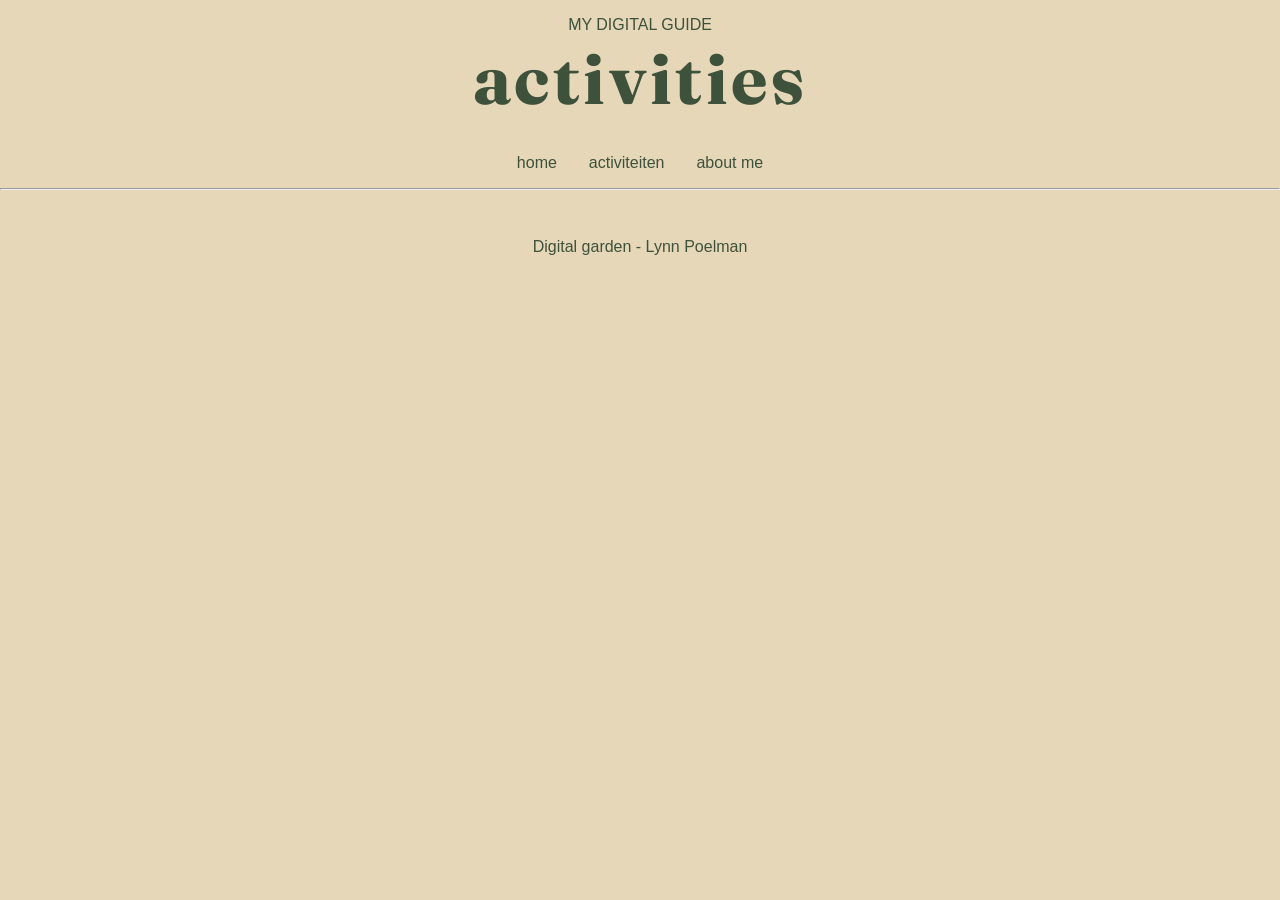
==== aboutme.html @ 1214835e "veranderingen" ====
<!doctype html>
<html lang="en">
  <head>
    <meta charset="UTF-8" />
    <meta name="viewport" content="width=device-width, initial-scale=1.0" />
    <meta name="author" content="[Lynn]" />

    <title>[Digitaal Tuintje van Lynn]</title>
    <link rel="stylesheet" href="./assets/style/normal.css" />
    <!-- Importeer het webring component, voeg jouw eigen domein toe in data-page -->
    <script
      data-page="[https://voorbeeld.nl]"
      src="https://digitaaltuintje.nl/webring.js"
      defer
    ></script>
  </head>

  <header>
    <p>MY DIGITAL GUIDE</p>
    <h1>activities</h1>

    <nav>
      <a href="index.html">home</a>
      <a href="activiteiten.html">activiteiten</a>
      <a href="aboutme.html">about me</a>
    </nav>

    <hr />
  </header>
<footer>
      <p>Digital garden - Lynn Poelman</p>
    </footer>
  </body>
</html>
---- assets/style/normal.css ----
/* HIER KOMT JOUW CSS */
@font-face {
  font-family: "fraunces";
  src: url(../type/Fraunces/Fraunces-VariableFont_SOFT\,WONK\,opsz\,wght.ttf);
  font-weight: 400;
  font-style: normal;
}

@font-face {
  font-family: "fraunces";
  src: url(../type/Fraunces/Fraunces-VariableFont_SOFT\,WONK\,opsz\,wght.ttf);
  font-weight: 700;
  font-style: normal;
}

@font-face {
  font-family: "inter";
  src: url(../type/Inter/Inter-VariableFont_opsz\,wght.ttf);
  font-weight: 100 900;
  font-style: normal;
}

html {
  /* color-scheme */
  color-scheme: light dark;

  /* custom properties */
  --background: light-dark(#e6d7b9, #3e513b);
  --color: light-dark(#3e513b, #fff5e1);

  --color-h1: light-dark(#2c3a2e, #cdba93);
}

header {
  background: light-dark (#fff5e1, #556b4d);
  width: 100%;
  padding-top: 1em;
  padding-bottom: 0;
  margin-bottom: 3em;
}

h1 {
  font-family: "fraunces", Arial, Helvetica, sans-serif;
  text-align: center;
  font-size: 4.5em;
  letter-spacing: 0.05em;
  font-weight: 700;
  margin: 0;
}

header > nav {
  display: flex;
  justify-content: center;
  align-items: center;
  text-wrap: wrap;
  margin-top: 2em;
  margin-bottom: 1em;
  gap: 2em;
  width: 100%;
  padding: 0;
}

header > nav a {
  text-decoration: none;
  font-family: "inter", arial;
  color: var(--color);
  font-size: 1em;
  font-weight: 400;
  text-align: center;
  display: block;
}

header > nav a:hover {
  text-decoration: underline;
}

p {
  text-align: center;
  font-weight: 400;
  font-size: var(--step-0);
  margin: 0;
}

body {
  font-family: "inter", sans-serif;
  font-weight: 100;
  background-color: var(--background);
  color: var(--color);
  font-size: var(--step-0);
  margin: var(--whitespace-s);
}

ul {
  display: grid;
  grid-template-columns: repeat(auto-fit, minmax(15em, 1fr));
  gap: 2em;
  list-style-type: none;
  justify-items: center;
}

article {
  width: 100%;
}

figure {
  position: relative;
  overflow: hidden;
  border-radius: 2em;
}

h2 {
  text-align: center;
  margin: 2.5em;
}

figure > a {
  color: var(--color-h1);
  font-size: var(--step-0);
  font-weight: 700;
  text-decoration: underline;
  position: relative;
}

img {
  width: 100%;
  height: auto;
  display: grid;
  aspect-ratio: 1/ 1;
  margin-block: var(--whitespace-s);
  border-radius: 2em;
  object-fit: cover;
}

figcaption {
  position: absolute;
  inset: 0;
  background: light-dark(#fff5e1, #495e46);
  color: var(--color);
  padding: 1.5em;
  display: flex;
  justify-content: center;
  text-align: center;
  align-items: center;
  flex-direction: column;
  transform: translateY(100%);
  transition: 0.2s ease-in-out;
}

figure:hover > figcaption {
  transform: translateY(0);
}
/*bron: https://developer.mozilla.org/en-US/docs/Web/CSS/Guides/Transitions/Using*/

.webring h2 {
  font-size: 0.1em;
  text-align: left;
}

footer {
  margin: 0;
}
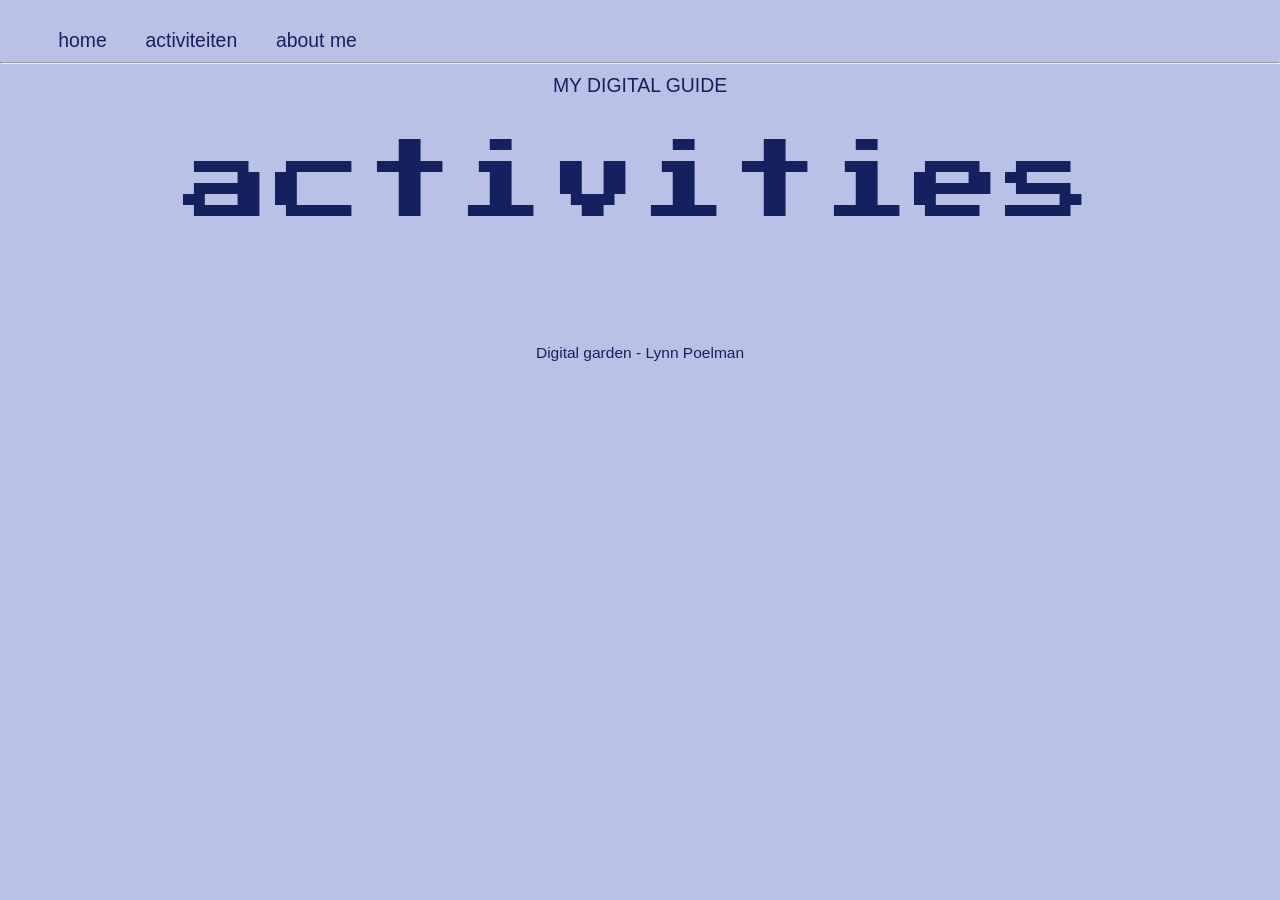
==== commit b8be0163: "probeersel" ====
--- a/aboutme.html
+++ b/aboutme.html
@@ -16,9 +16,6 @@
   </head>
 
   <header>
-    <p>MY DIGITAL GUIDE</p>
-    <h1>activities</h1>
-
     <nav>
       <a href="index.html">home</a>
       <a href="activiteiten.html">activiteiten</a>
@@ -26,7 +23,11 @@
     </nav>
 
     <hr />
+
+    <p>MY DIGITAL GUIDE</p>
+    <h1>activities</h1>
   </header>
+  
 <footer>
       <p>Digital garden - Lynn Poelman</p>
     </footer>
--- a/assets/style/normal.css
+++ b/assets/style/normal.css
@@ -1,35 +1,87 @@
-/* HIER KOMT JOUW CSS */
+/**************************
+* MARK: Section fonts
+**************************/
 @font-face {
   font-family: "fraunces";
-  src: url(../type/Fraunces/Fraunces-VariableFont_SOFT\,WONK\,opsz\,wght.ttf);
+  src: url(../fonts/Fraunces/Fraunces-VariableFont_SOFT\,WONK\,opsz\,wght.ttf);
   font-weight: 400;
   font-style: normal;
 }
 
 @font-face {
   font-family: "fraunces";
-  src: url(../type/Fraunces/Fraunces-VariableFont_SOFT\,WONK\,opsz\,wght.ttf);
+  src: url(../fonts/Fraunces/Fraunces-VariableFont_SOFT\,WONK\,opsz\,wght.ttf);
   font-weight: 700;
   font-style: normal;
 }
 
 @font-face {
-  font-family: "inter";
-  src: url(../type/Inter/Inter-VariableFont_opsz\,wght.ttf);
+  font-family: "press";
+  src: url(../fonts/Press_Start_2P/PressStart2P-Regular.ttf);
   font-weight: 100 900;
   font-style: normal;
 }
+
+/**************************
+* MARK: Custom properties
+**************************/
 
 html {
   /* color-scheme */
   color-scheme: light dark;
 
   /* custom properties */
-  --background: light-dark(#e6d7b9, #3e513b);
-  --color: light-dark(#3e513b, #fff5e1);
-
+  --background: light-dark(#b9c2e6, #15215e);
+  --color: light-dark(#15215e, #b9c2e6);
   --color-h1: light-dark(#2c3a2e, #cdba93);
-}
+
+  --step-0: clamp(1rem, 0.9167rem + 0.3704vw, 1.25rem);
+  --step-1: clamp(1.2rem, 0.975rem + 1vw, 1.875rem);
+  --step-2: clamp(1.44rem, 0.9825rem + 2.0333vw, 2.8125rem);
+  --step-3: clamp(1.728rem, 0.8978rem + 3.69vw, 4.2188rem);
+  --step-4: clamp(2.0736rem, 0.6554rem + 6.303vw, 6.3281rem);
+  --step-5: clamp(2.4883rem, 0.1537rem + 10.3761vw, 9.4922rem);
+}
+
+/**************************
+* MARK: body
+**************************/
+
+body {
+  font-family: "inter", sans-serif;
+  font-weight: 100;
+  background-color: var(--background);
+  color: var(--color);
+  font-size: var(--step-0);
+  margin: var(--whitespace-s);
+
+  display: grid;
+  grid-template-areas:
+    "header header"
+    "main"
+    "footer";
+
+  @media (width > 30em) {
+    grid-template-areas:
+      "header header"
+      "main"
+      "footer";
+  }
+}
+
+/**************************
+* MARK: main
+**************************/
+
+*,
+*::after,
+*::before {
+  box-sizing: border-box;
+}
+
+/**************************
+* MARK: header
+**************************/
 
 header {
   background: light-dark (#fff5e1, #556b4d);
@@ -40,21 +92,22 @@
 }
 
 h1 {
-  font-family: "fraunces", Arial, Helvetica, sans-serif;
+  font-family: "press", "Andale mono";
   text-align: center;
   font-size: 4.5em;
   letter-spacing: 0.05em;
-  font-weight: 700;
-  margin: 0;
+  font-weight: 500;
+  margin-top: 0.5em;
 }
 
 header > nav {
   display: flex;
-  justify-content: center;
+  justify-content: left;
+  margin-left: 3em;
   align-items: center;
   text-wrap: wrap;
-  margin-top: 2em;
-  margin-bottom: 1em;
+  margin-top: 0.5em;
+  margin-bottom: 0em;
   gap: 2em;
   width: 100%;
   padding: 0;
@@ -74,20 +127,15 @@
   text-decoration: underline;
 }
 
+/**************************
+* MARK: articles
+**************************/
+
 p {
   text-align: center;
   font-weight: 400;
   font-size: var(--step-0);
   margin: 0;
-}
-
-body {
-  font-family: "inter", sans-serif;
-  font-weight: 100;
-  background-color: var(--background);
-  color: var(--color);
-  font-size: var(--step-0);
-  margin: var(--whitespace-s);
 }
 
 ul {
@@ -136,6 +184,7 @@
   inset: 0;
   background: light-dark(#fff5e1, #495e46);
   color: var(--color);
+  font-size: var(--step-0);
   padding: 1.5em;
   display: flex;
   justify-content: center;
@@ -156,6 +205,44 @@
   text-align: left;
 }
 
+section {
+  display: flex;
+  align-items: center;
+  background-color: #7984b0;
+  border: 0.1rem solid #3c456a;
+  border-radius: 1.5rem;
+  padding: 1em;
+}
+
+/**************************
+* MARK: footer
+**************************/
+
 footer {
   margin: 0;
-}
+  align-items: center;
+  justify-content: center;
+
+  P {
+    font-size: 0.8em;
+  }
+}
+
+footer > nav {
+  h2 {
+    display: absolute;
+    left: -9999999em;
+  }
+}
+
+/**************************
+* MARK: Section link states
+**************************/
+
+a:hover {
+  color: limegreen;
+}
+
+a:focus {
+  color: limegreen;
+}
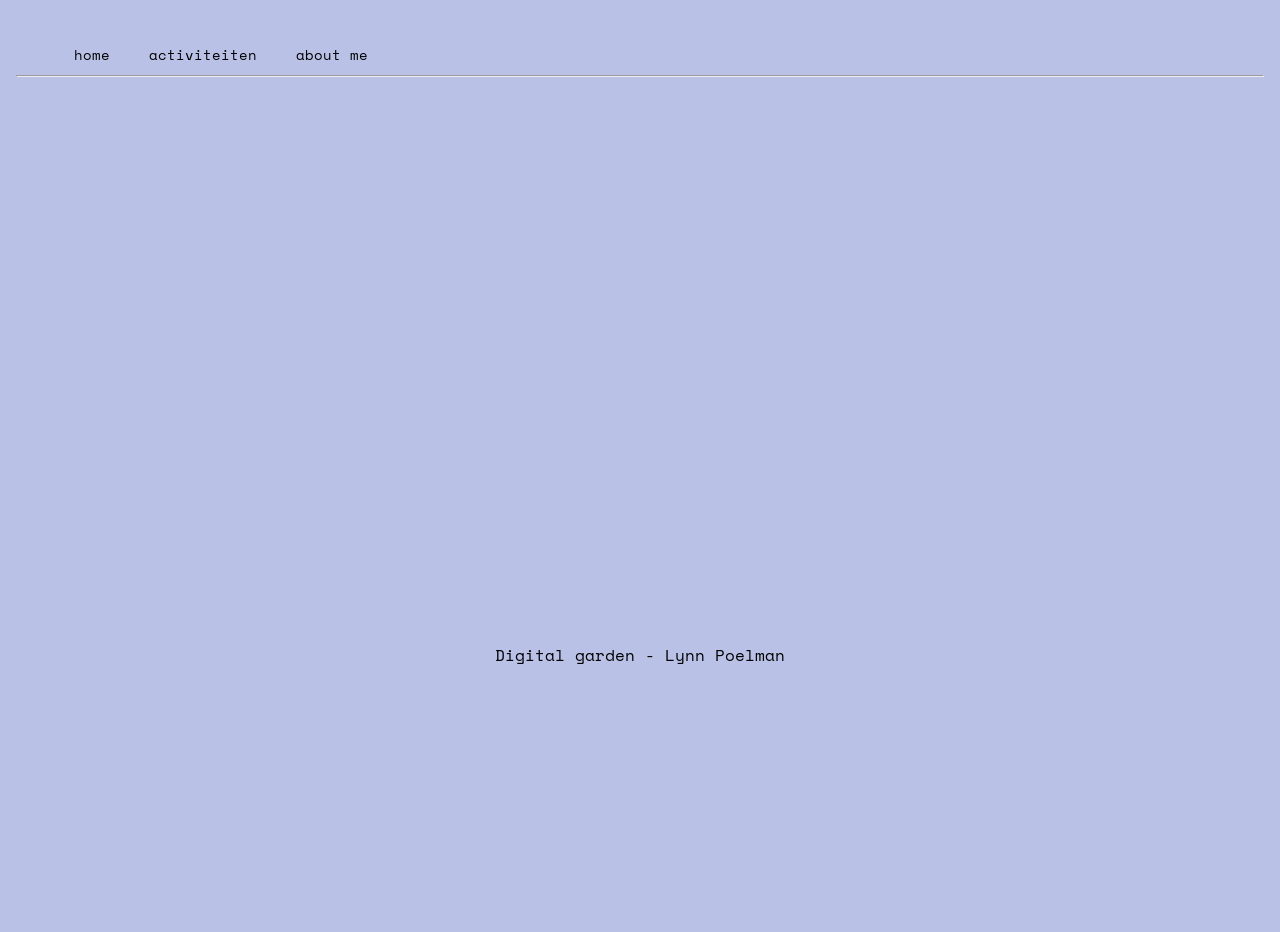
==== commit 60aab0ac: "." ====
--- a/aboutme.html
+++ b/aboutme.html
@@ -21,11 +21,7 @@
       <a href="activiteiten.html">activiteiten</a>
       <a href="aboutme.html">about me</a>
     </nav>
-
     <hr />
-
-    <p>MY DIGITAL GUIDE</p>
-    <h1>activities</h1>
   </header>
   
 <footer>
--- a/assets/style/normal.css
+++ b/assets/style/normal.css
@@ -2,16 +2,9 @@
 * MARK: Section fonts
 **************************/
 @font-face {
-  font-family: "fraunces";
-  src: url(../fonts/Fraunces/Fraunces-VariableFont_SOFT\,WONK\,opsz\,wght.ttf);
+  font-family: "mono";
+  src: url(../fonts/Space_Mono/SpaceMono-Regular.ttf);
   font-weight: 400;
-  font-style: normal;
-}
-
-@font-face {
-  font-family: "fraunces";
-  src: url(../fonts/Fraunces/Fraunces-VariableFont_SOFT\,WONK\,opsz\,wght.ttf);
-  font-weight: 700;
   font-style: normal;
 }
 
@@ -31,8 +24,8 @@
   color-scheme: light dark;
 
   /* custom properties */
-  --background: light-dark(#b9c2e6, #15215e);
-  --color: light-dark(#15215e, #b9c2e6);
+  --background: light-dark(#b9c2e6, #030820);
+  --color: light-dark(##030820, #b9c2e6);
   --color-h1: light-dark(#2c3a2e, #cdba93);
 
   --step-0: clamp(1rem, 0.9167rem + 0.3704vw, 1.25rem);
@@ -41,6 +34,11 @@
   --step-3: clamp(1.728rem, 0.8978rem + 3.69vw, 4.2188rem);
   --step-4: clamp(2.0736rem, 0.6554rem + 6.303vw, 6.3281rem);
   --step-5: clamp(2.4883rem, 0.1537rem + 10.3761vw, 9.4922rem);
+
+  --whitespace-s: 1rem;
+  --whitespace-m: calc(var(--whitespace-s) * 2);
+  --whitespace-l: calc(var(--whitespace-s) * 4);
+  --whitespace-xs: calc(var(--whitespace-s) * 0.5);
 }
 
 /**************************
@@ -48,13 +46,13 @@
 **************************/
 
 body {
-  font-family: "inter", sans-serif;
-  font-weight: 100;
+  font-family: "mono", "Andale mono";
+  font-weight: 400;
   background-color: var(--background);
   color: var(--color);
   font-size: var(--step-0);
   margin: var(--whitespace-s);
-
+  min-height: 100vh;
   display: grid;
   grid-template-areas:
     "header header"
@@ -63,7 +61,7 @@
 
   @media (width > 30em) {
     grid-template-areas:
-      "header header"
+      "header"
       "main"
       "footer";
   }
@@ -84,7 +82,6 @@
 **************************/
 
 header {
-  background: light-dark (#fff5e1, #556b4d);
   width: 100%;
   padding-top: 1em;
   padding-bottom: 0;
@@ -94,7 +91,7 @@
 h1 {
   font-family: "press", "Andale mono";
   text-align: center;
-  font-size: 4.5em;
+  font-size: 4em;
   letter-spacing: 0.05em;
   font-weight: 500;
   margin-top: 0.5em;
@@ -115,9 +112,9 @@
 
 header > nav a {
   text-decoration: none;
-  font-family: "inter", arial;
+  font-family: "mono", "Andale mono";
   color: var(--color);
-  font-size: 1em;
+  font-size: 0.7em;
   font-weight: 400;
   text-align: center;
   display: block;
@@ -125,6 +122,63 @@
 
 header > nav a:hover {
   text-decoration: underline;
+}
+
+/**************************
+* MARK: section
+**************************/
+
+section {
+  display: grid;
+  grid-template-columns: 1fr 12em;
+  gap: 1.5em;
+  margin-inline: auto;
+  width: 100%;
+  max-width: 45em;
+  align-items: center;
+  background-color: #7984b0;
+  border: 0.1rem solid #3c456a;
+  border-radius: 1.5rem;
+  padding: 1.5em;
+  box-shadow: 0 0 1em var(--card-glow, rgba(0, 255, 102, 0.2)); /*bron: www.gemini.com */
+}
+
+section article {
+  display: grid;
+  gap: 0.8em;
+  width: 100%;
+}
+
+section p {
+  line-height: 1.5;
+  font-size: 0.8em;
+  text-align: left;
+}
+
+section a {
+  justify-self: start;
+  display: inline-block;
+  text-align: center;
+  padding: 0.5em 1.2em;
+  background-color: aliceblue;
+  color: #15215e;
+  font-weight: 600;
+  text-decoration: none;
+  border-radius: 2em;
+}
+
+section figure {
+  margin: 0;
+  display: grid;
+  place-items: center;
+}
+
+section img {
+  width: 100%;
+  max-width: 40em;
+  height: auto;
+  aspect-ratio: 1/ 1;
+  object-fit: cover;
 }
 
 /**************************
@@ -158,7 +212,8 @@
 
 h2 {
   text-align: center;
-  margin: 2.5em;
+  margin: 1.5em;
+  line-height: 1.8em;
 }
 
 figure > a {
@@ -169,7 +224,7 @@
   position: relative;
 }
 
-img {
+article img {
   width: 100%;
   height: auto;
   display: grid;
@@ -182,7 +237,7 @@
 figcaption {
   position: absolute;
   inset: 0;
-  background: light-dark(#fff5e1, #495e46);
+  background-color: #7984b0;
   color: var(--color);
   font-size: var(--step-0);
   padding: 1.5em;
@@ -202,16 +257,7 @@
 
 .webring h2 {
   font-size: 0.1em;
-  text-align: left;
-}
-
-section {
-  display: flex;
-  align-items: center;
-  background-color: #7984b0;
-  border: 0.1rem solid #3c456a;
-  border-radius: 1.5rem;
-  padding: 1em;
+  text-align: center;
 }
 
 /**************************
@@ -219,6 +265,7 @@
 **************************/
 
 footer {
+  grid-area: footer;
   margin: 0;
   align-items: center;
   justify-content: center;
@@ -236,6 +283,72 @@
 }
 
 /**************************
+* MARK: cookies
+**************************/
+
+dialog {
+  border: 0.1rem solid #3c456a;
+  border-radius: 1.5em;
+  background-color: grey;
+  max-width: 30em;
+  width: 100%;
+  padding: 0;
+  overflow: hidden;
+
+  h3 {
+    text-align: center;
+    font-weight: 600;
+  }
+
+  form > button {
+    float: right;
+    border-radius: 0;
+    border: 0.1em solid #3c456a;
+    background-color: transparent;
+    padding: 0.2em 0.2em;
+    font-family: "press", "Andale mono";
+    font-size: 1.5em;
+
+    &:first-of-type {
+      border-right: 0.1em solid #3c456a;
+    }
+
+    &:hover {
+      background-color: rgb(204, 200, 200);
+      box-shadow: 0 0 1em var(--card-glow, rgba(0, 255, 102, 0.2)); /*bron: www.gemini.com */
+    }
+  }
+
+  menu {
+    display: grid;
+    grid-template-columns: 1fr 1fr;
+    padding: 0;
+    margin: 2em 0 0 0;
+    list-style: none;
+    border-top: 0.1em solid #3c456a;
+
+    button {
+      background-color: transparent;
+      margin-bottom: 0em;
+      font-family: "mono", "Andale mono";
+      padding: var(--whitespace-s);
+      font-size: var(--step-0);
+      text-align: center;
+      cursor: pointer;
+
+      &:first-of-type {
+        border-right: 0.1em solid #3c456a;
+      }
+
+      &:hover {
+        background-color: rgb(204, 200, 200);
+        box-shadow: 0 0 1em var(--card-glow, rgba(0, 255, 102, 0.2)); /*bron: www.gemini.com */
+      }
+    }
+  }
+}
+
+/**************************
 * MARK: Section link states
 **************************/
 
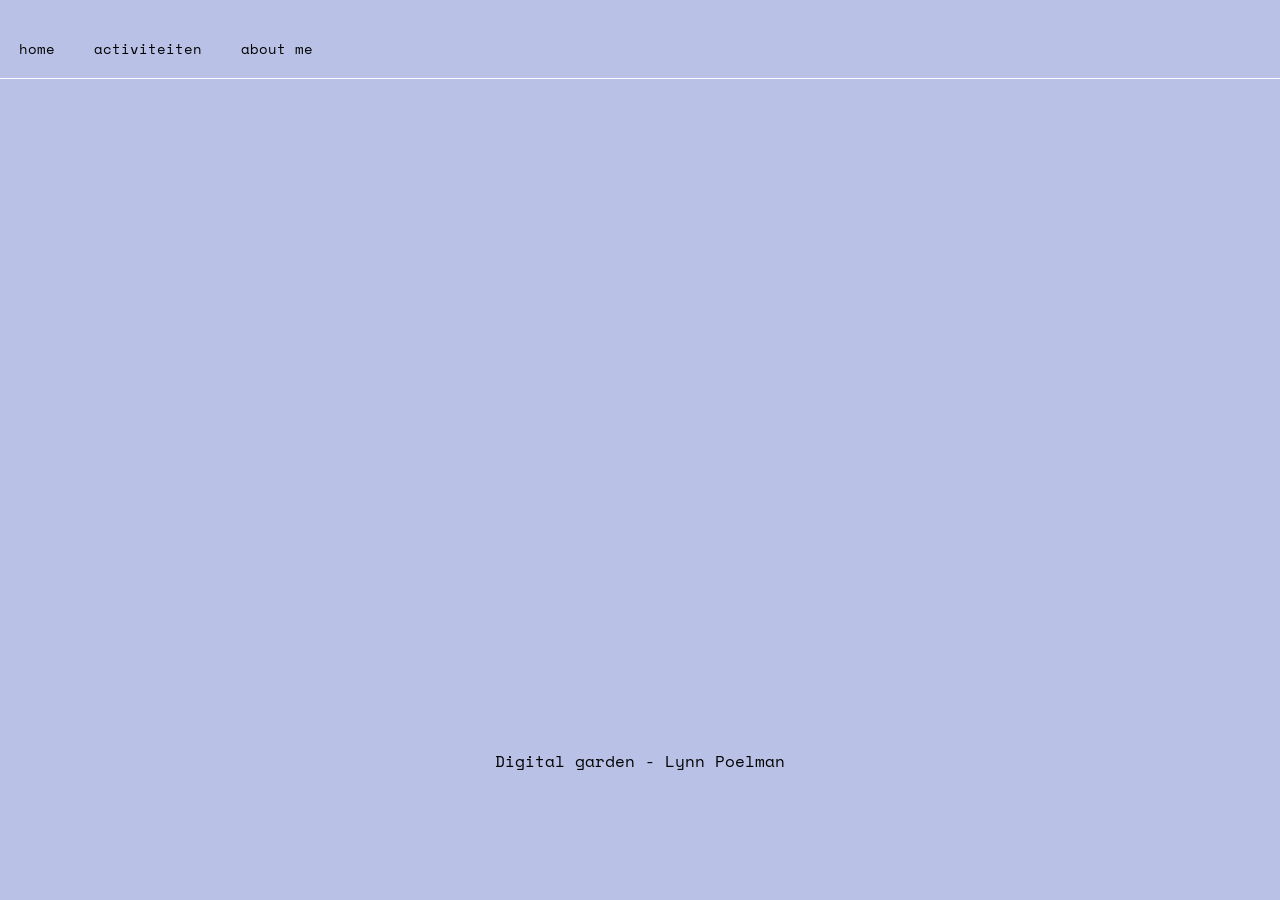
==== commit 1e5495b5: "detail/summary toegevoegd" ====
--- a/aboutme.html
+++ b/aboutme.html
@@ -1,31 +1,29 @@
 <!doctype html>
-<html lang="en">
+<html lang="nl">
   <head>
     <meta charset="UTF-8" />
     <meta name="viewport" content="width=device-width, initial-scale=1.0" />
     <meta name="author" content="[Lynn]" />
 
-    <title>[Digitaal Tuintje van Lynn]</title>
+    <title>Digitaal Tuintje van Lynn</title>
     <link rel="stylesheet" href="./assets/style/normal.css" />
+    <script defer src="script.js"></script>
     <!-- Importeer het webring component, voeg jouw eigen domein toe in data-page -->
-    <script
-      data-page="[https://voorbeeld.nl]"
-      src="https://digitaaltuintje.nl/webring.js"
-      defer
-    ></script>
   </head>
 
-  <header>
-    <nav>
-      <a href="index.html">home</a>
-      <a href="activiteiten.html">activiteiten</a>
-      <a href="aboutme.html">about me</a>
-    </nav>
-    <hr />
-  </header>
-  
-<footer>
+  <body>
+    <header>
+      <nav>
+        <a href="index.html">home</a>
+        <a href="activiteiten.html">activiteiten</a>
+        <a href="aboutme.html">about me</a>
+      </nav>
+    </header>
+
+    <main></main>
+
+    <footer>
       <p>Digital garden - Lynn Poelman</p>
     </footer>
   </body>
-</html>+</html>
--- a/assets/style/normal.css
+++ b/assets/style/normal.css
@@ -13,6 +13,12 @@
   src: url(../fonts/Press_Start_2P/PressStart2P-Regular.ttf);
   font-weight: 100 900;
   font-style: normal;
+}
+
+*,
+*::after,
+*::before {
+  box-sizing: border-box;
 }
 
 /**************************
@@ -51,11 +57,11 @@
   background-color: var(--background);
   color: var(--color);
   font-size: var(--step-0);
-  margin: var(--whitespace-s);
+  margin: 0;
   min-height: 100vh;
   display: grid;
   grid-template-areas:
-    "header header"
+    "header"
     "main"
     "footer";
 
@@ -65,16 +71,6 @@
       "main"
       "footer";
   }
-}
-
-/**************************
-* MARK: main
-**************************/
-
-*,
-*::after,
-*::before {
-  box-sizing: border-box;
 }
 
 /**************************
@@ -95,19 +91,47 @@
   letter-spacing: 0.05em;
   font-weight: 500;
   margin-top: 0.5em;
+  text-shadow:
+    5px 5px 0 #ff005e,
+    10px 10px 0 #00d4ff,
+    15px 15px 0 #fadc51;
+  animation: shadow-dance 2s infinite;
+
+  font-size: clamp(1rem, -0.5rem + 7.5vw, 4rem);
+}
+
+@keyframes shadow-dance {
+  /* https://prismic.io/blog/css-text-animations#7-glitch-effect */
+  0%,
+  100% {
+    text-shadow:
+      5px 5px 0 #ff005e,
+      10px 10px 0 #00d4ff,
+      15px 15px 0 #fadc51;
+  }
+  50% {
+    text-shadow:
+      -5px -5px 0 #fadc51,
+      -10px -10px 0 #00d4ff,
+      -15px -15px 0 #ff005e;
+  }
 }
 
 header > nav {
   display: flex;
   justify-content: left;
-  margin-left: 3em;
+
+  margin: 0;
+  padding: 1em;
+  /* margin-left: 3em; */
   align-items: center;
   text-wrap: wrap;
-  margin-top: 0.5em;
-  margin-bottom: 0em;
+  /* margin-top: 0.5em; */
+  /* margin-bottom: 0em; */
   gap: 2em;
   width: 100%;
-  padding: 0;
+  /* padding: 0; */
+  border-bottom: 0.02em solid white;
 }
 
 header > nav a {
@@ -125,10 +149,23 @@
 }
 
 /**************************
-* MARK: section
-**************************/
-
-section {
+* MARK: main
+**************************/
+
+h2 {
+  text-align: center;
+  font-size: 1.4em;
+}
+
+h3 {
+  font-size: 1.2em;
+}
+
+/**************************
+* MARK: div
+**************************/
+
+div {
   display: grid;
   grid-template-columns: 1fr 12em;
   gap: 1.5em;
@@ -138,24 +175,23 @@
   align-items: center;
   background-color: #7984b0;
   border: 0.1rem solid #3c456a;
-  border-radius: 1.5rem;
   padding: 1.5em;
   box-shadow: 0 0 1em var(--card-glow, rgba(0, 255, 102, 0.2)); /*bron: www.gemini.com */
 }
 
-section article {
+div article {
   display: grid;
   gap: 0.8em;
   width: 100%;
 }
 
-section p {
+div p {
   line-height: 1.5;
   font-size: 0.8em;
   text-align: left;
 }
 
-section a {
+div a {
   justify-self: start;
   display: inline-block;
   text-align: center;
@@ -164,16 +200,27 @@
   color: #15215e;
   font-weight: 600;
   text-decoration: none;
-  border-radius: 2em;
-}
-
-section figure {
+}
+
+a:hover {
+  background: #00d4ff;
+  color: darkblue;
+}
+
+a:active {
+  background: lightgray;
+  color: gray;
+}
+
+footer button:focus-visible {
+  background: red;
+  color: green;
+}
+
+div img {
   margin: 0;
   display: grid;
   place-items: center;
-}
-
-section img {
   width: 100%;
   max-width: 40em;
   height: auto;
@@ -182,82 +229,56 @@
 }
 
 /**************************
-* MARK: articles
-**************************/
-
-p {
-  text-align: center;
-  font-weight: 400;
-  font-size: var(--step-0);
-  margin: 0;
-}
-
-ul {
-  display: grid;
-  grid-template-columns: repeat(auto-fit, minmax(15em, 1fr));
-  gap: 2em;
-  list-style-type: none;
-  justify-items: center;
-}
-
-article {
-  width: 100%;
-}
-
-figure {
-  position: relative;
-  overflow: hidden;
-  border-radius: 2em;
-}
-
-h2 {
-  text-align: center;
-  margin: 1.5em;
-  line-height: 1.8em;
-}
-
-figure > a {
-  color: var(--color-h1);
-  font-size: var(--step-0);
-  font-weight: 700;
-  text-decoration: underline;
-  position: relative;
-}
-
-article img {
-  width: 100%;
-  height: auto;
-  display: grid;
+* MARK: Details
+**************************/
+
+details {
+  /* bron: deepdive detials/summary */
+  display: inline-block;
+  border-width: 0.1em;
+  border-style: solid;
+  border-color: var(--button-color);
+  margin-left: 1em;
+}
+
+summary {
+  padding-block: 1em;
+  padding-inline: 1em;
+}
+
+summary img {
+  width: 15rem;
+  display: block;
+  margin-top: 0.5em;
   aspect-ratio: 1/ 1;
-  margin-block: var(--whitespace-s);
-  border-radius: 2em;
   object-fit: cover;
 }
 
-figcaption {
-  position: absolute;
-  inset: 0;
-  background-color: #7984b0;
-  color: var(--color);
-  font-size: var(--step-0);
-  padding: 1.5em;
-  display: flex;
-  justify-content: center;
-  text-align: center;
-  align-items: center;
-  flex-direction: column;
-  transform: translateY(100%);
-  transition: 0.2s ease-in-out;
-}
-
-figure:hover > figcaption {
-  transform: translateY(0);
-}
-/*bron: https://developer.mozilla.org/en-US/docs/Web/CSS/Guides/Transitions/Using*/
-
-.webring h2 {
-  font-size: 0.1em;
-  text-align: center;
+details p {
+  max-width: 15rem;
+  font-size: 0.8em;
+  text-align: justify;
+}
+
+details:open::details-content {
+  padding-inline: 1em;
+  padding-block: 1em;
+}
+
+details:open summary {
+  border-bottom: 0.1em solid var(--button-color);
+}
+
+details:nth-of-type(1) summary {
+  background-color: #ff005e;
+}
+
+details:nth-of-type(2) summary {
+  background-color: #00d4ff;
+}
+
+details:nth-of-type(3) summary {
+  background-color: #fadc51;
 }
 
 /**************************
@@ -267,6 +288,9 @@
 footer {
   grid-area: footer;
   margin: 0;
+  margin-top: 2em;
+  display: flex;
+  flex-direction: column;
   align-items: center;
   justify-content: center;
 
@@ -285,15 +309,52 @@
 /**************************
 * MARK: cookies
 **************************/
+
+#cookieModal {
+  &:open {
+    display: block !important;
+  }
+}
+
+footer button {
+  justify-self: start;
+  display: inline-block;
+  text-align: center;
+  padding: 0.5em 1.2em;
+  background-color: aliceblue;
+  color: #15215e;
+  font-weight: 600;
+  text-decoration: none;
+}
+
+footer button:hover {
+  background: #00d4ff;
+  color: darkblue;
+}
+
+footer button:active {
+  background: lightgray;
+  color: gray;
+}
+
+footer button:focus-visible {
+  background: red;
+  color: green;
+}
 
 dialog {
   border: 0.1rem solid #3c456a;
   border-radius: 1.5em;
   background-color: grey;
   max-width: 30em;
-  width: 100%;
+  width: calc(100% - 2em);
   padding: 0;
   overflow: hidden;
+
+  &::backdrop {
+    background-color: #0009;
+    backdrop-filter: blur(5px);
+  }
 
   h3 {
     text-align: center;
@@ -301,13 +362,15 @@
   }
 
   form > button {
-    float: right;
-    border-radius: 0;
-    border: 0.1em solid #3c456a;
+    position: absolute;
+    top: 0;
+    right: 0;
     background-color: transparent;
-    padding: 0.2em 0.2em;
+    padding: 0.2em;
     font-family: "press", "Andale mono";
     font-size: 1.5em;
+    cursor: pointer;
+    overflow: hidden;
 
     &:first-of-type {
       border-right: 0.1em solid #3c456a;
@@ -335,9 +398,16 @@
       font-size: var(--step-0);
       text-align: center;
       cursor: pointer;
-
-      &:first-of-type {
-        border-right: 0.1em solid #3c456a;
+      width: 100%;
+
+      li {
+        margin: 0;
+        padding: 0;
+        display: flex;
+
+        &:first-of-type {
+          border-right: 0.1em solid #3c456a;
+        }
       }
 
       &:hover {
@@ -352,10 +422,10 @@
 * MARK: Section link states
 **************************/
 
-a:hover {
+button:hover {
   color: limegreen;
 }
 
-a:focus {
+button:focus {
   color: limegreen;
 }
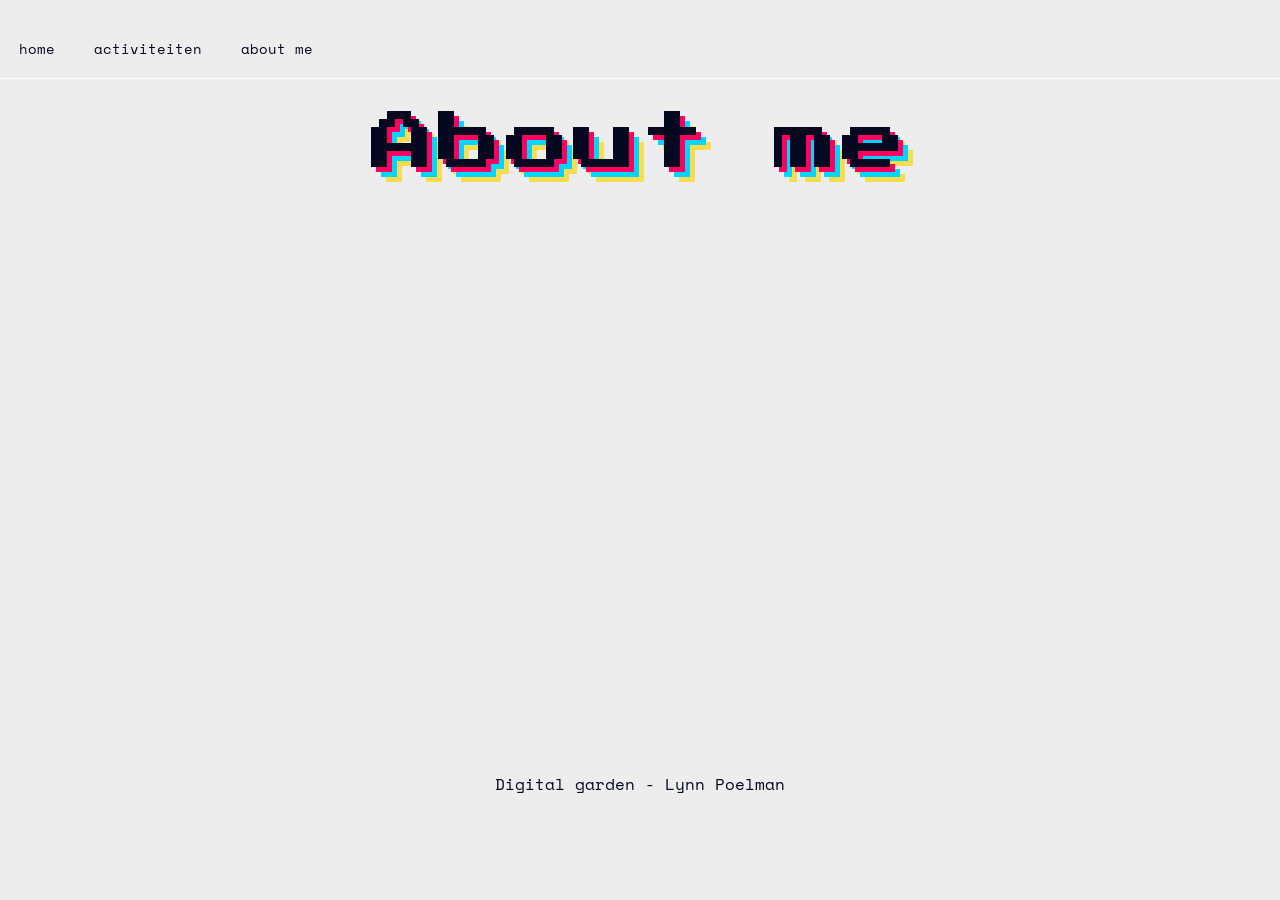
==== commit a2df03b7: "focus" ====
--- a/aboutme.html
+++ b/aboutme.html
@@ -18,6 +18,8 @@
         <a href="activiteiten.html">activiteiten</a>
         <a href="aboutme.html">about me</a>
       </nav>
+
+      <h1>About me</h1>
     </header>
 
     <main></main>
--- a/assets/style/normal.css
+++ b/assets/style/normal.css
@@ -30,9 +30,11 @@
   color-scheme: light dark;
 
   /* custom properties */
-  --background: light-dark(#b9c2e6, #030820);
-  --color: light-dark(##030820, #b9c2e6);
+  --background-color: light-dark(#ededed, #000000);
+  --color: light-dark(#030820, #f8f9fd);
   --color-h1: light-dark(#2c3a2e, #cdba93);
+  --background-div: light-dark(#fadc51, #ff005e);
+  --background-div-border: light-dark(#ff005e, #fadc51);
 
   --step-0: clamp(1rem, 0.9167rem + 0.3704vw, 1.25rem);
   --step-1: clamp(1.2rem, 0.975rem + 1vw, 1.875rem);
@@ -54,7 +56,7 @@
 body {
   font-family: "mono", "Andale mono";
   font-weight: 400;
-  background-color: var(--background);
+  background-color: var(--background-color);
   color: var(--color);
   font-size: var(--step-0);
   margin: 0;
@@ -161,6 +163,23 @@
   font-size: 1.2em;
 }
 
+/*gele blokken onder de div */
+ol {
+  list-style: none;
+  width: 50%;
+  height: 1em;
+  padding: 0;
+  margin-block: 3em;
+
+  background: repeating-linear-gradient(
+    /* deepdive: kleur & gradient */ 90deg,
+    #fadc51 0,
+    #fadc51 1em,
+    transparent 1em,
+    transparent 2em
+  );
+}
+
 /**************************
 * MARK: div
 **************************/
@@ -173,8 +192,8 @@
   width: 100%;
   max-width: 45em;
   align-items: center;
-  background-color: #7984b0;
-  border: 0.1rem solid #3c456a;
+  background-color: var(--background-div);
+  border: 0.1rem solid var(--background-div-border);
   padding: 1.5em;
   box-shadow: 0 0 1em var(--card-glow, rgba(0, 255, 102, 0.2)); /*bron: www.gemini.com */
 }
@@ -231,6 +250,14 @@
 /**************************
 * MARK: Details
 **************************/
+
+section {
+  display: grid;
+  grid-template-columns: repeat(auto-fit, minmax(17rem, 1fr));
+  gap: 2em;
+  justify-items: center;
+  align-items: start;
+}
 
 details {
   /* bron: deepdive detials/summary */
@@ -429,3 +456,12 @@
 button:focus {
   color: limegreen;
 }
+
+:active {
+  background: lightgray;
+  color: gray;
+}
+:focus-visible {
+  background: #fadc51;
+  color: #00d4ff;
+}
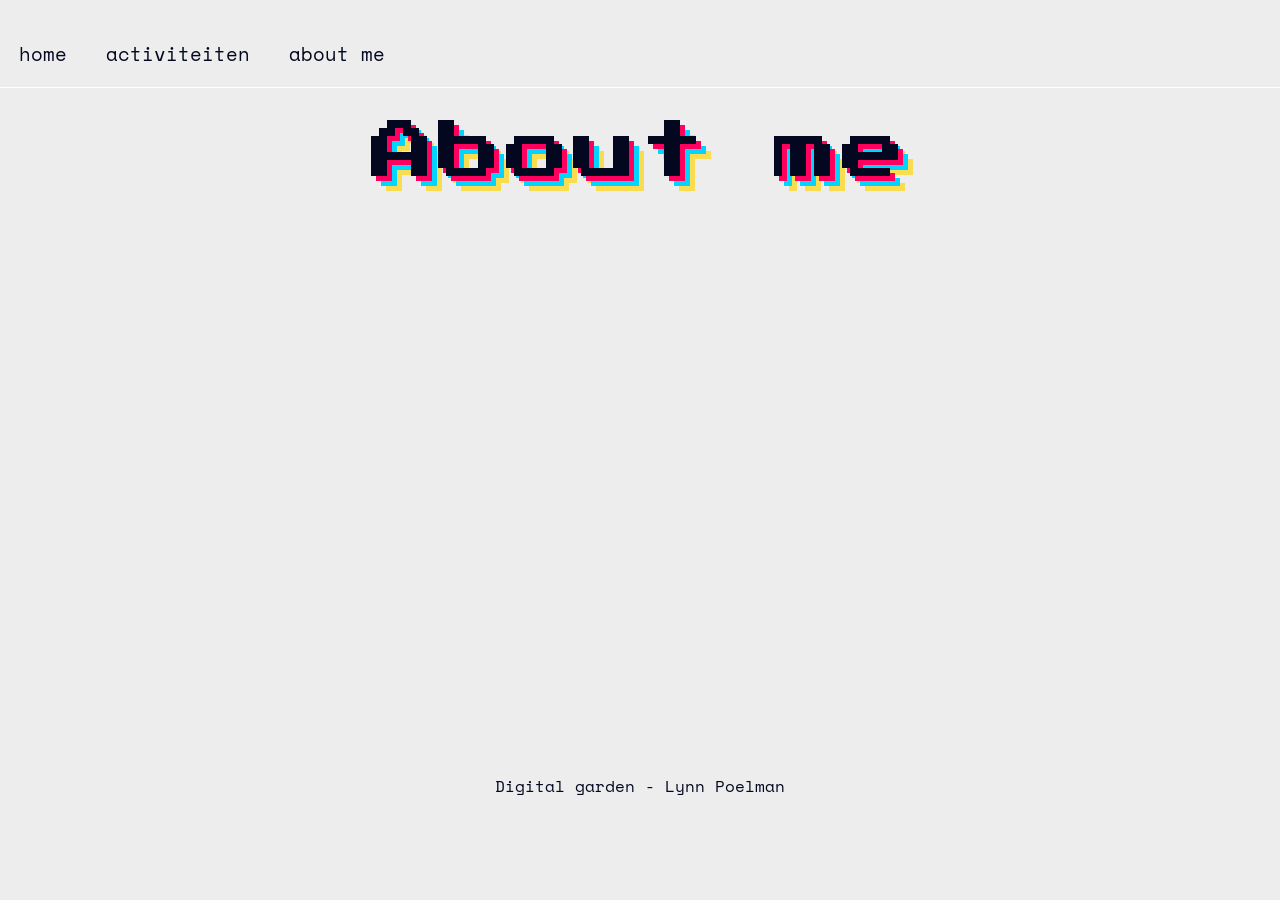
==== commit c662fd0b: "skip link en stijl elementen uit html" ====
--- a/aboutme.html
+++ b/aboutme.html
@@ -13,6 +13,7 @@
 
   <body>
     <header>
+      <a href="#main" class="skip">Skip to main content</a>
       <nav>
         <a href="index.html">home</a>
         <a href="activiteiten.html">activiteiten</a>
@@ -22,7 +23,7 @@
       <h1>About me</h1>
     </header>
 
-    <main></main>
+    <main id="main"></main>
 
     <footer>
       <p>Digital garden - Lynn Poelman</p>
--- a/assets/style/normal.css
+++ b/assets/style/normal.css
@@ -1,6 +1,7 @@
 /**************************
 * MARK: Section fonts
 **************************/
+/* deepdive: font */
 @font-face {
   font-family: "mono";
   src: url(../fonts/Space_Mono/SpaceMono-Regular.ttf);
@@ -24,7 +25,7 @@
 /**************************
 * MARK: Custom properties
 **************************/
-
+/* deepdive: simpele css*/
 html {
   /* color-scheme */
   color-scheme: light dark;
@@ -86,6 +87,21 @@
   margin-bottom: 3em;
 }
 
+.skip {
+  position: absolute;
+  left: -10000px;
+  top: auto;
+  width: 1px;
+  height: 1px;
+  overflow: hidden;
+}
+
+.skip:focus {
+  position: static;
+  width: auto;
+  height: auto;
+}
+
 h1 {
   font-family: "press", "Andale mono";
   text-align: center;
@@ -119,20 +135,24 @@
   }
 }
 
+@media (prefers-reduced-motion: reduce) {
+  /* www.gemini.com */
+  * {
+    animation: none !important;
+    transition: none !important;
+  }
+}
+
 header > nav {
   display: flex;
   justify-content: left;
 
   margin: 0;
   padding: 1em;
-  /* margin-left: 3em; */
   align-items: center;
   text-wrap: wrap;
-  /* margin-top: 0.5em; */
-  /* margin-bottom: 0em; */
   gap: 2em;
   width: 100%;
-  /* padding: 0; */
   border-bottom: 0.02em solid white;
 }
 
@@ -140,7 +160,7 @@
   text-decoration: none;
   font-family: "mono", "Andale mono";
   color: var(--color);
-  font-size: 0.7em;
+  font-size: 1em;
   font-weight: 400;
   text-align: center;
   display: block;
@@ -163,28 +183,13 @@
   font-size: 1.2em;
 }
 
-/*gele blokken onder de div */
-ol {
-  list-style: none;
-  width: 50%;
-  height: 1em;
-  padding: 0;
-  margin-block: 3em;
-
-  background: repeating-linear-gradient(
-    /* deepdive: kleur & gradient */ 90deg,
-    #fadc51 0,
-    #fadc51 1em,
-    transparent 1em,
-    transparent 2em
-  );
-}
-
 /**************************
 * MARK: div
 **************************/
 
-div {
+section:first-of-type {
+  position: relative;
+
   display: grid;
   grid-template-columns: 1fr 12em;
   gap: 1.5em;
@@ -196,21 +201,42 @@
   border: 0.1rem solid var(--background-div-border);
   padding: 1.5em;
   box-shadow: 0 0 1em var(--card-glow, rgba(0, 255, 102, 0.2)); /*bron: www.gemini.com */
-}
-
-div article {
+
+  margin-bottom: 7em;
+}
+
+/* blokken lijn */
+section:first-of-type::after {
+  content: "";
+  position: absolute;
+  bottom: -4em;
+  width: 50%;
+  left: 0;
+  height: 1em;
+  background-color: green;
+
+  background: repeating-linear-gradient(
+    /* deepdive: kleur & gradient */ 90deg,
+    #fadc51 0,
+    #fadc51 1em,
+    transparent 1em,
+    transparent 2em
+  );
+}
+
+section:first-of-type article {
   display: grid;
   gap: 0.8em;
   width: 100%;
 }
 
-div p {
+section:first-of-type p {
   line-height: 1.5;
   font-size: 0.8em;
   text-align: left;
 }
 
-div a {
+section:first-of-type a {
   justify-self: start;
   display: inline-block;
   text-align: center;
@@ -236,7 +262,7 @@
   color: green;
 }
 
-div img {
+section:first-of-type img {
   margin: 0;
   display: grid;
   place-items: center;
@@ -251,7 +277,7 @@
 * MARK: Details
 **************************/
 
-section {
+section:second-of-type {
   display: grid;
   grid-template-columns: repeat(auto-fit, minmax(17rem, 1fr));
   gap: 2em;
@@ -266,6 +292,7 @@
   border-style: solid;
   border-color: var(--button-color);
   margin-left: 1em;
+  cursor: pointer;
 }
 
 summary {
@@ -352,6 +379,7 @@
   color: #15215e;
   font-weight: 600;
   text-decoration: none;
+  cursor: pointer;
 }
 
 footer button:hover {
@@ -365,8 +393,8 @@
 }
 
 footer button:focus-visible {
-  background: red;
-  color: green;
+  background: #fadc51;
+  color: #00d4ff;
 }
 
 dialog {
@@ -449,19 +477,27 @@
 * MARK: Section link states
 **************************/
 
-button:hover {
-  color: limegreen;
-}
-
 button:focus {
   color: limegreen;
 }
 
-:active {
+nav a:active,
+button:active,
+details summary:active {
   background: lightgray;
   color: gray;
 }
 :focus-visible {
   background: #fadc51;
+  color: #ff005e;
+  border: 0.2rem solid darkblue;
+}
+:checked {
+  background: #15215e;
   color: #00d4ff;
 }
+
+a[target="_blank"]::after {
+  content: " ↗";
+  font-size: 0.8em;
+}
